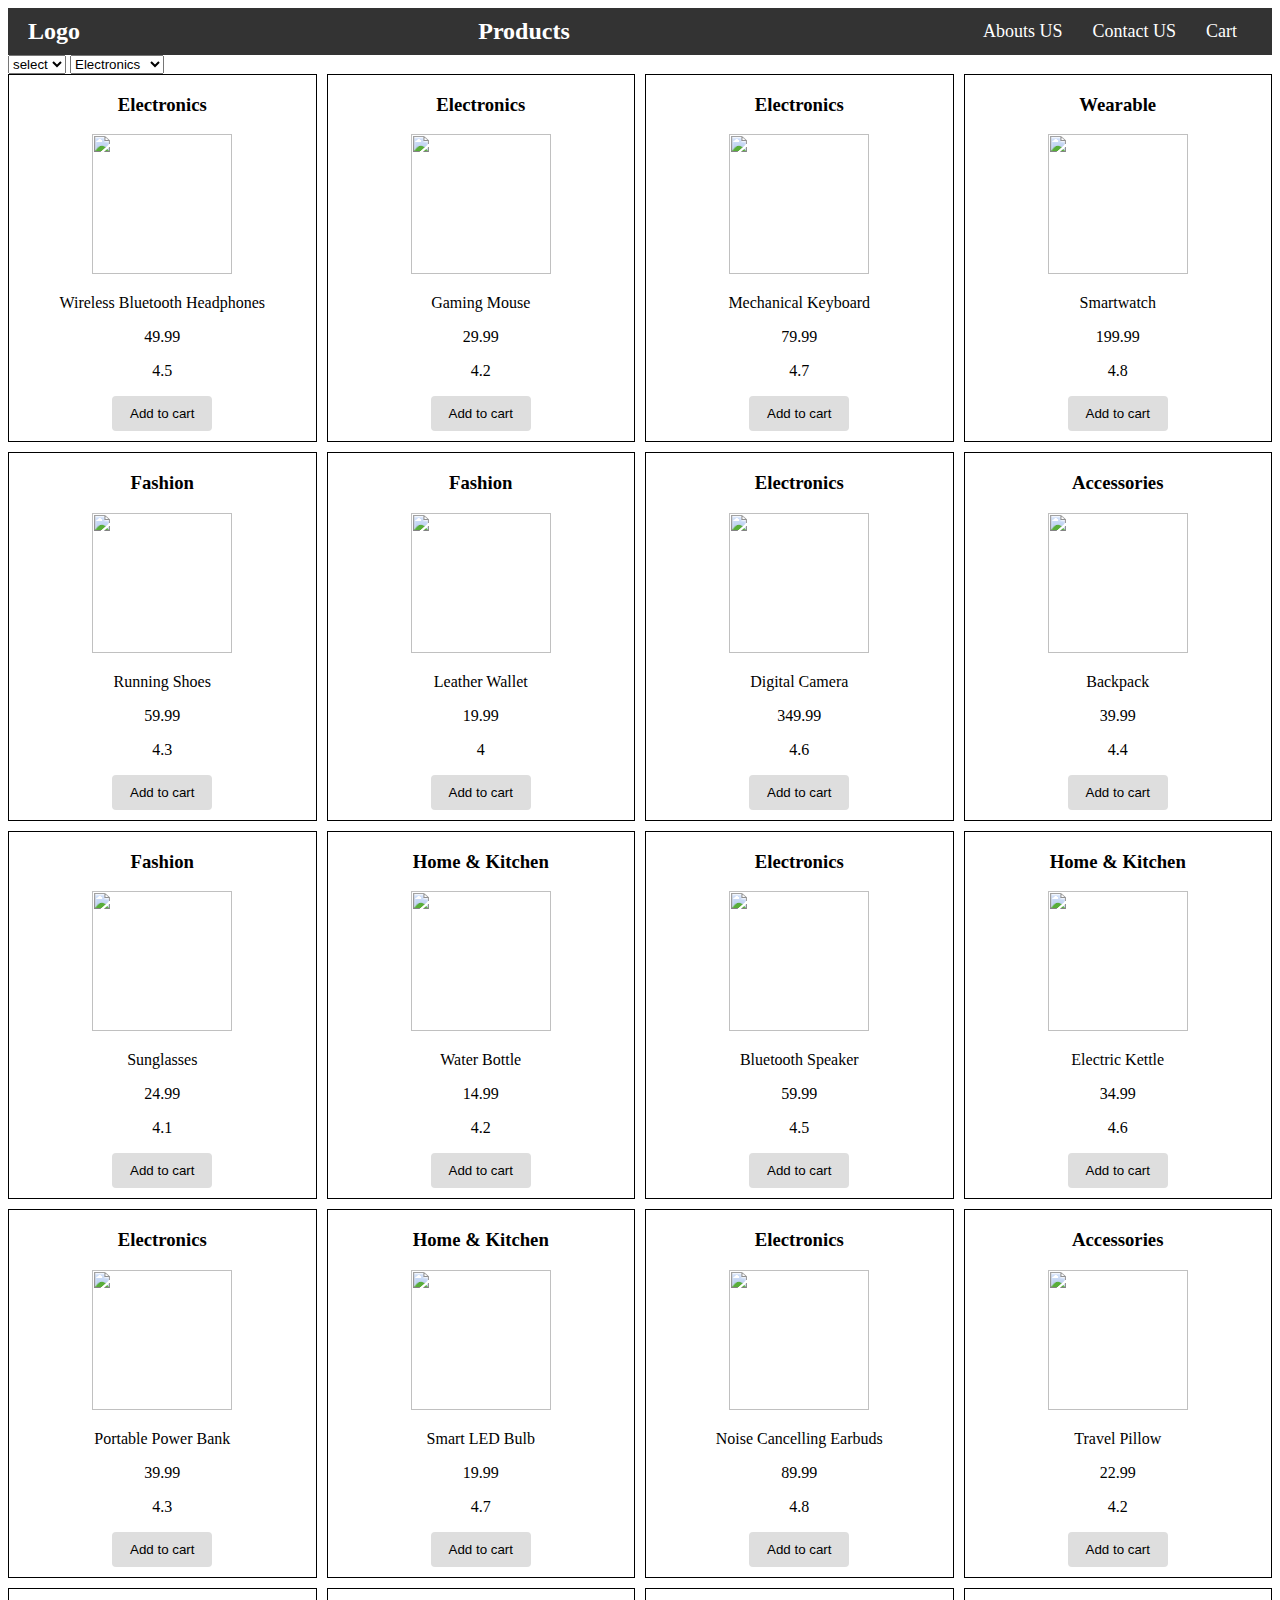
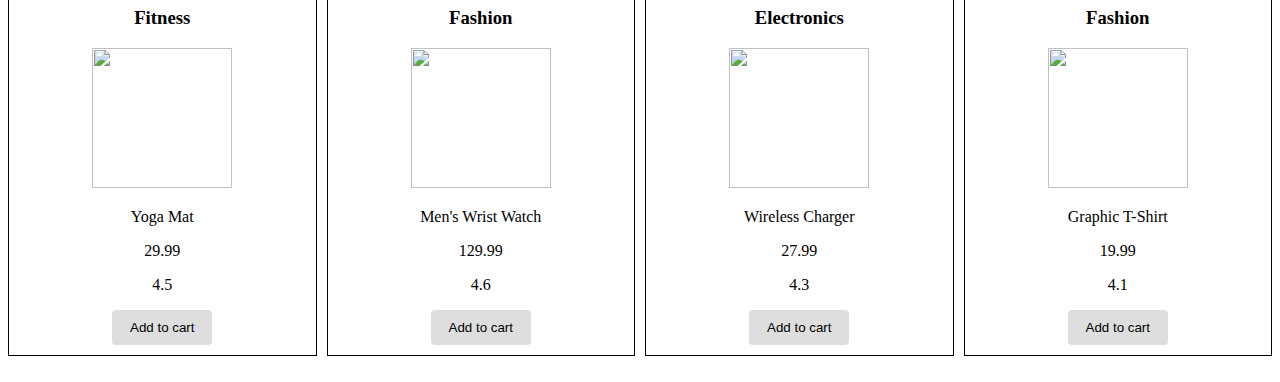
==== DAY5/index.html @ d18da849 "IBM" ====
<!DOCTYPE html>
<html lang="en">
  <head>
    <meta charset="UTF-8" />
    <meta name="viewport" content="width=device-width, initial-scale=1.0" />
    <title>Document</title>
    <link rel="stylesheet" href="./style.css" />
  </head>
  <body>
    <div id="navbar">
      <h2>Logo</h2>
      <h2>Products</h2>
      <nav>
        <ul>
          <li>Abouts US</li>
          <li>Contact US</li>
          <li>Cart</li>
        </ul>
      </nav>
    </div>
    <div id="sorting">
      <select name="" id="sort">
        <option value="select">select</option>
        <option value="asc">A to Z</option>
        <option value="dsc">Z to A</option>
      </select>
      <select id="flter">
        <option value="Electronics">Electronics</option>
        <option value="Fashion">Fashion</option>
        <option value="Wearable">Wearable</option>
        <option value="Accessories">Accessories</option>
      </select>
    </div>
    <div id="products"></div>
    <script src="./script.js"></script>
  </body>
</html>
---- DAY5/style.css ----
#navbar {
    display: flex;
    justify-content: space-between;
    align-items: center;
    background-color: #333;
    padding: 10px 20px;
    color: white;
}

#navbar h2 {
    margin: 0;
    font-size: 24px;
}

nav {
    display: flex;
}

nav ul {
    list-style: none;
    display: flex;
    margin: 0;
    padding: 0;
}

nav ul li {
    margin: 0 15px;
    font-size: 18px;
    cursor: pointer;
    transition: color 0.3s;
}

nav ul li:hover {
    color: #ff6347;
}

.product-box {
    text-align: center;
    border: 1px solid black;
}

.product-box>button {
    padding: 10px;
    width: 100px;
    margin-bottom: 10px;
    background-color: #dedede;
    border: none;
    cursor: pointer;
    border-radius: 4px;
    font-weight: 500;
}


.product-box>button:hover {

    background-color: #8ca9a9;

}

.product-box>img {
    height: 140px;
    width: 140px;
}

#products {
    display: grid;
    grid-template-columns: repeat(4, 1fr);
    gap: 10px;
}
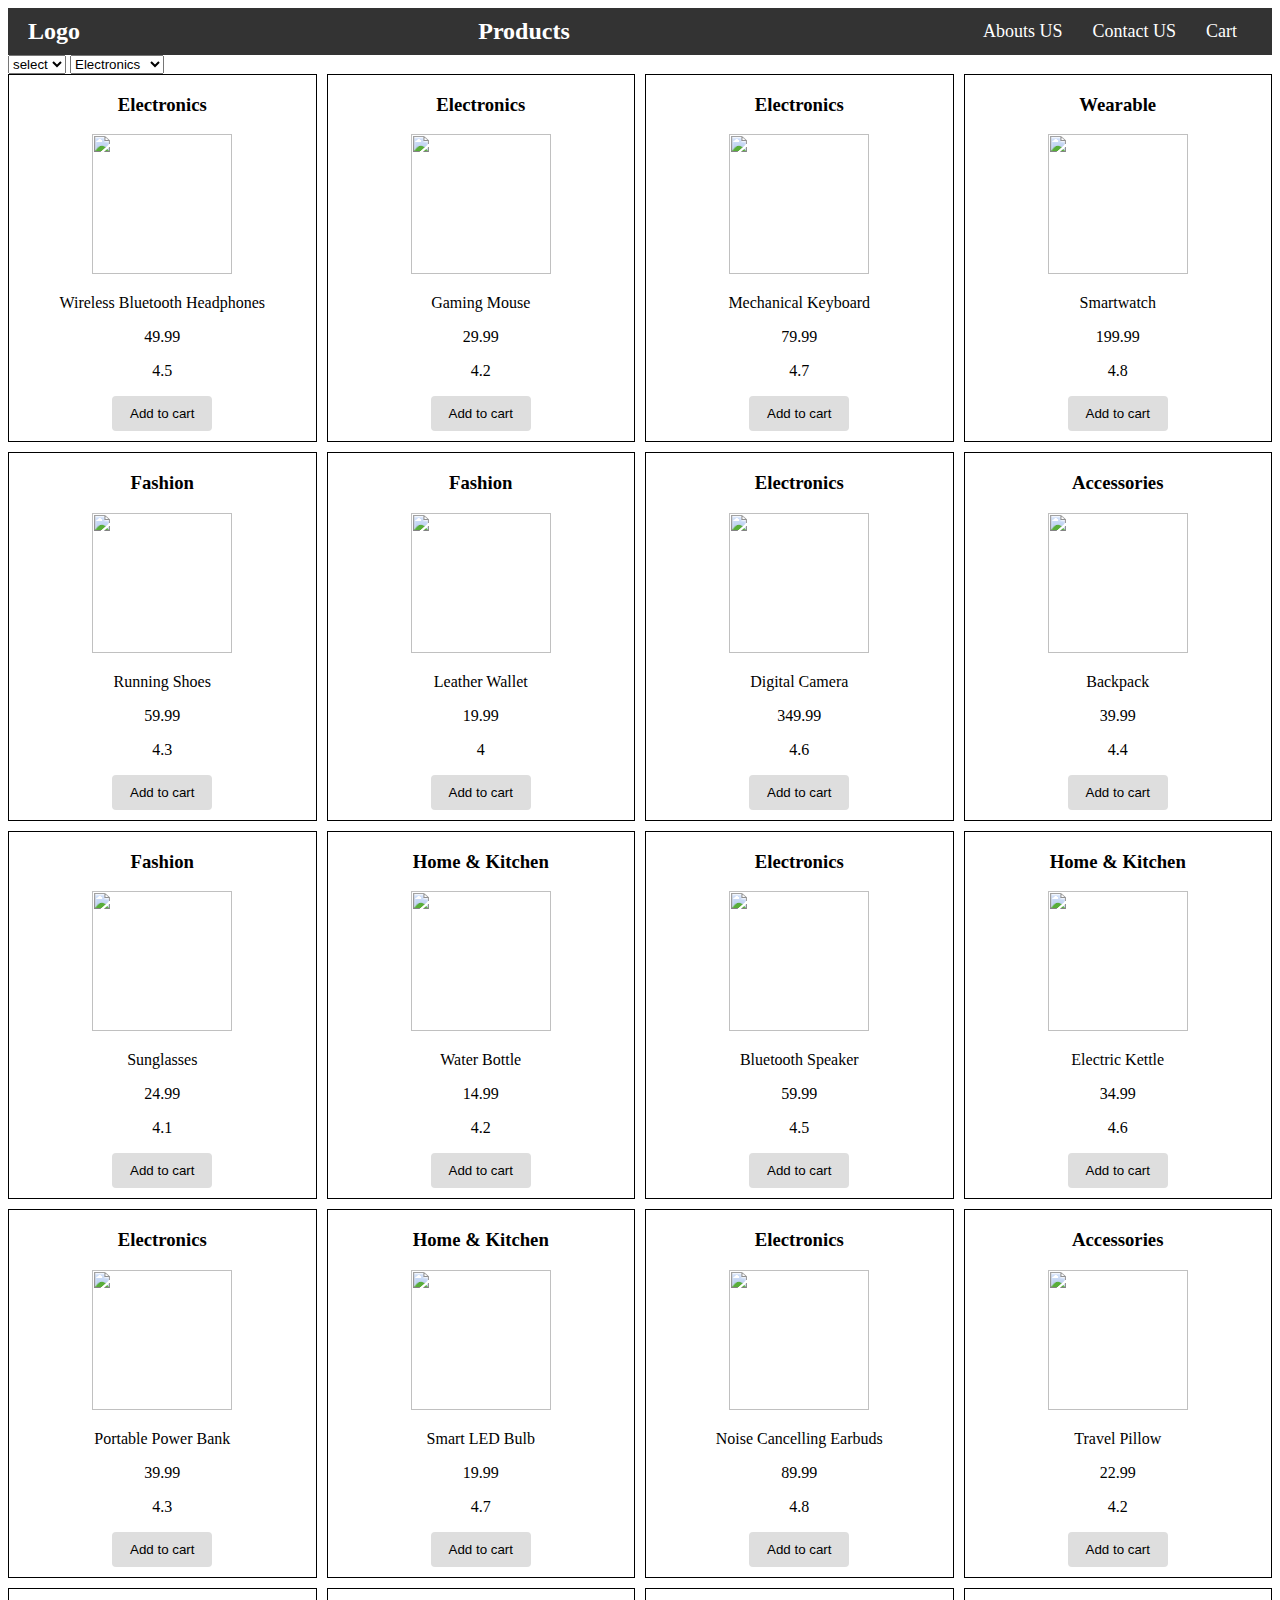
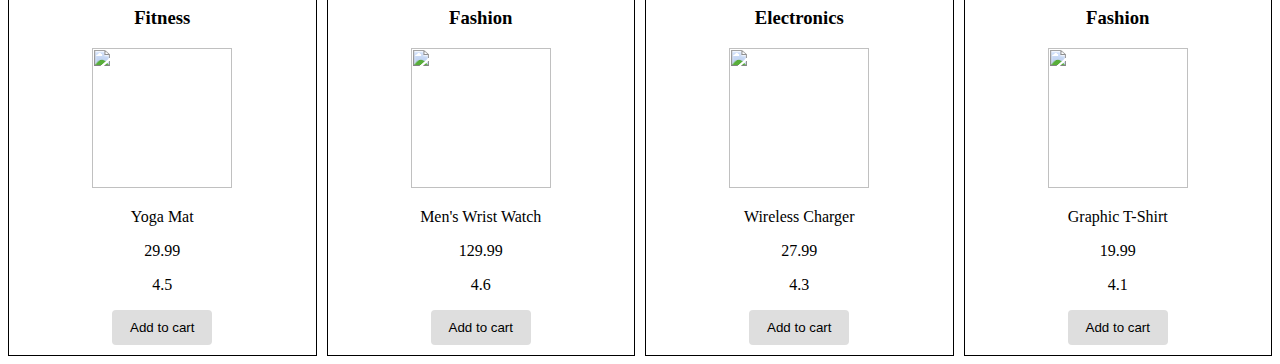
==== commit 74e31e32: "IBM" ====
--- a/DAY5/index.html
+++ b/DAY5/index.html
@@ -14,7 +14,7 @@
         <ul>
           <li>Abouts US</li>
           <li>Contact US</li>
-          <li>Cart</li>
+          <li onclick="cartPage()">Cart</li>
         </ul>
       </nav>
     </div>
@@ -31,7 +31,9 @@
         <option value="Accessories">Accessories</option>
       </select>
     </div>
-    <div id="products"></div>
+    <div id="products">
+      
+    </div>
     <script src="./script.js"></script>
-  </body>
+ </body>
 </html>